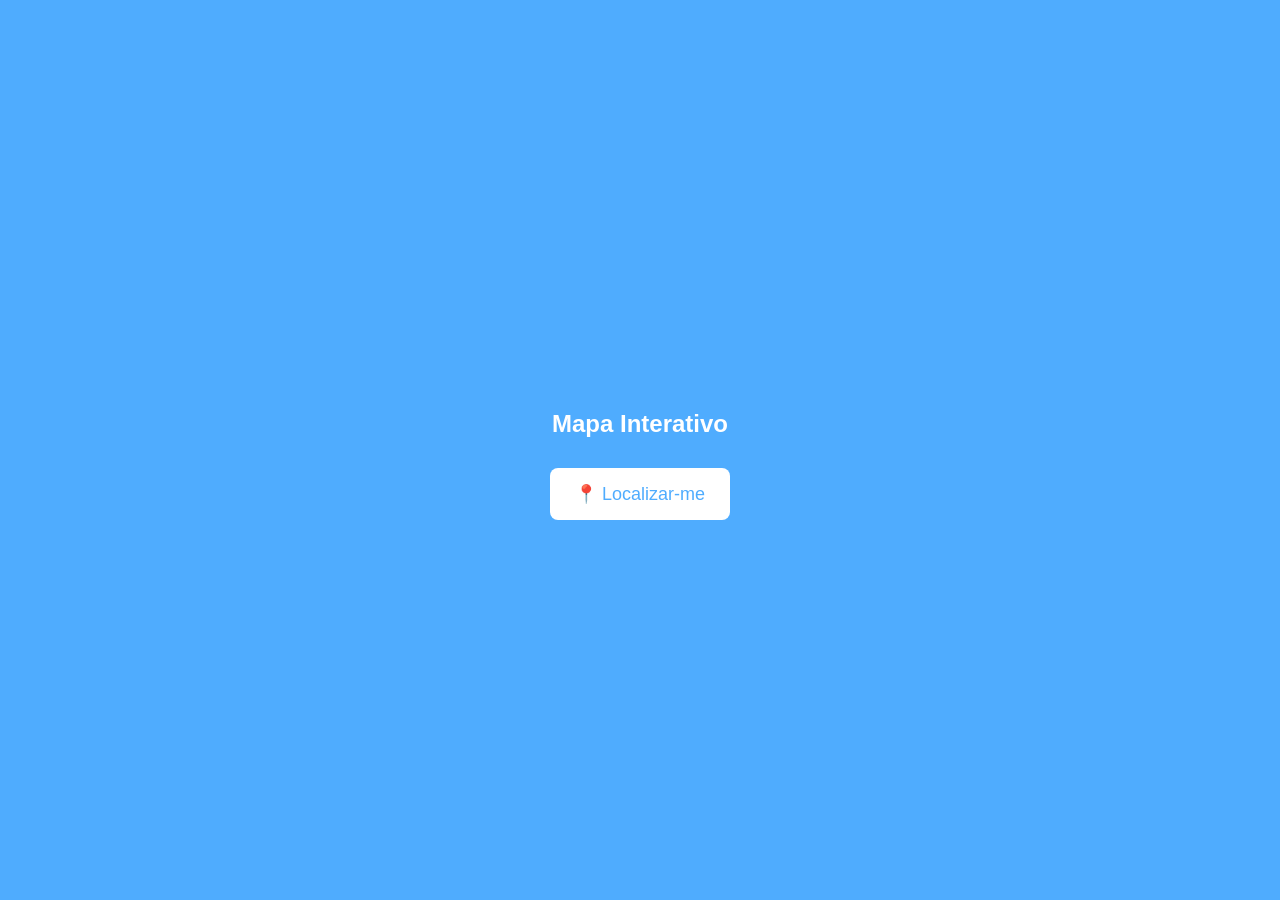
==== index.html @ d2a18efd "primeiro comit" ====
<!DOCTYPE html>
<html lang="pt-br">
<head>
    <meta charset="UTF-8">
    <title>Mapa Interativo - INPE</title>
    <meta name="viewport" content="width=device-width, initial-scale=1.0">

    <!-- Leaflet CSS -->
    <link rel="stylesheet" href="https://unpkg.com/leaflet/dist/leaflet.css"/>
    <link rel="stylesheet" href="style.css">

    <style>
        body, html { margin: 0; padding: 0; height: 100%; }
        #map { height: 100vh; display: none; }
        #telaInicial { display: flex; flex-direction: column; align-items: center; justify-content: center; height: 100vh; }
        #btnLocalizar { padding: 10px 20px; font-size: 16px; cursor: pointer; }
    </style>
</head>
<body>

    <div id="telaInicial">
        <h2>Mapa Interativo</h2>
        <button id="btnLocalizar">📍 Localizar-me</button>
    </div>

    <div id="infoModal" class="modal hidden">
        <div class="modal-content">
            <button id="closeModal" class="modal-close">×</button>
            <div id="modalSlider" class="modal-slider hidden">
                <button id="sliderPrev" type="button" class="slider-button">‹</button>
                <div class="slider-frame">
                    <img id="sliderImage" src="" alt="Foto do local">
                    <div id="sliderCaption" class="slider-caption"></div>
                </div>
                <button id="sliderNext" type="button" class="slider-button">›</button>
            </div>
            <div id="sliderCounter" class="slider-counter"></div>
            <h3 id="modalTitle"></h3>
            <p id="modalDescription"></p>
        </div>
    </div>

    <div id="markerFormModal" class="modal hidden">
        <div class="modal-content">
            <button id="closeFormModal" class="modal-close">×</button>
            <h3>Novo ponto</h3>
            <form id="markerForm">
                <label>Nome do local
                    <input type="text" id="markerName" required>
                </label>
                <label>Status
                    <select id="markerStatus">
                        <option value="Aberto">Aberto</option>
                        <option value="Fechado">Fechado</option>
                    </select>
                </label>
                <label>Descrição
                    <textarea id="markerDescription" rows="6" required></textarea>
                </label>
                <label>Imagens</label>
                <div id="imageDropZone" class="upload-zone">
                    Arraste as imagens aqui ou clique para selecionar
                </div>
                <input type="file" id="imageInput" accept="image/*" multiple hidden>
                <div id="imagePreview" class="preview-list"></div>
                <div class="modal-actions">
                    <button type="button" id="cancelMarkerButton">Cancelar</button>
                    <button type="submit">Salvar ponto</button>
                </div>
            </form>
        </div>
    </div>

    <div id="map"></div>

    <!-- Leaflet JS -->
    <script>window.USER_MODE = 'admin';</script>
    <script src="https://unpkg.com/leaflet/dist/leaflet.js"></script>
    <script src="script.js"></script>
</body>
</html>
---- style.css ----
body {
    margin: 0;
    font-family: Arial, sans-serif;
}

h2 {
    text-align: center;
    padding: 10px;
}

#map {
    height: 90vh;
    width: 100%;
}

#telaInicial {
    height: 100vh;
    display: flex;
    flex-direction: column;
    justify-content: center;
    align-items: center;
    background: #4facfe;
    color: white;
}

#telaInicial button {
    padding: 15px 25px;
    font-size: 18px;
    border: none;
    border-radius: 8px;
    cursor: pointer;
    background: white;
    color: #4facfe;
    transition: 0.3s;
}

#telaInicial button:hover {
    background: #eee;
}

#map {
    height: 100vh;
}

.modal {
    position: fixed;
    inset: 0;
    background: rgba(0, 0, 0, 0.55);
    display: flex;
    align-items: center;
    justify-content: center;
    z-index: 2000;
}

.modal.hidden {
    display: none;
}

.modal-content {
    width: min(520px, calc(100% - 40px));
    background: white;
    border-radius: 16px;
    padding: 26px;
    box-shadow: 0 20px 50px rgba(0, 0, 0, 0.2);
    position: relative;
}

.modal-content label {
    display: block;
    font-weight: 600;
    margin-bottom: 12px;
    color: #333;
}

.modal-content input[type="text"],
.modal-content select,
.modal-content textarea {
    width: 100%;
    border: 1px solid #d1d9e6;
    border-radius: 10px;
    padding: 12px 14px;
    margin-top: 6px;
    box-sizing: border-box;
    font-size: 14px;
    color: #333;
    background: #f9fbff;
}

.modal-content textarea {
    min-height: 140px;
    resize: vertical;
}

.modal-content input[type="text"]:focus,
.modal-content select:focus,
.modal-content textarea:focus {
    outline: none;
    border-color: #4facfe;
    box-shadow: 0 0 0 3px rgba(79, 172, 254, 0.18);
}

.modal-close {
    position: absolute;
    right: 14px;
    top: 14px;
    width: 36px;
    height: 36px;
    border: none;
    border-radius: 50%;
    background: #f0f0f0;
    cursor: pointer;
    font-size: 20px;
    line-height: 1;
}

.modal-content h3 {
    margin: 0 0 12px 0;
    font-size: 1.25rem;
}

.modal-content p {
    margin: 0;
    color: #333;
    line-height: 1.5;
}

.modal-slider {
    display: flex;
    gap: 12px;
    align-items: center;
    justify-content: center;
    margin-bottom: 14px;
}

.modal-slider.hidden {
    display: none;
}

.slider-button {
    width: 40px;
    height: 40px;
    border: none;
    background: rgba(0, 0, 0, 0.12);
    color: #111;
    border-radius: 50%;
    font-size: 24px;
    cursor: pointer;
    transition: background 0.2s;
}

.slider-button:hover {
    background: rgba(0, 0, 0, 0.18);
}

.slider-frame {
    position: relative;
    width: 100%;
    max-width: 420px;
    aspect-ratio: 16 / 10;
    overflow: hidden;
    border-radius: 16px;
    background: #000;
}

.slider-frame img {
    width: 100%;
    height: 100%;
    object-fit: cover;
    display: block;
}

.slider-caption {
    position: absolute;
    inset: auto 0 0 0;
    padding: 10px 14px;
    background: rgba(0, 0, 0, 0.45);
    color: #fff;
    font-size: 13px;
    line-height: 1.4;
    backdrop-filter: blur(6px);
}

.slider-counter {
    text-align: center;
    font-size: 13px;
    color: #556677;
    margin-bottom: 14px;
}

.upload-zone {
    border: 2px dashed #99c1ff;
    border-radius: 12px;
    padding: 18px;
    text-align: center;
    color: #556677;
    cursor: pointer;
    margin-bottom: 12px;
    transition: background 0.2s, border-color 0.2s;
}

.upload-zone.dragover {
    background: #eef6ff;
    border-color: #5b8cff;
}

.preview-list {
    display: grid;
    grid-template-columns: repeat(auto-fit, minmax(90px, 1fr));
    gap: 10px;
    margin-bottom: 16px;
}

.preview-item {
    border: 1px solid #ddd;
    border-radius: 10px;
    overflow: hidden;
    background: #fafafa;
    position: relative;
}

.preview-item img {
    width: 100%;
    height: 90px;
    object-fit: cover;
}

.preview-item span {
    display: block;
    padding: 6px 8px;
    font-size: 12px;
    color: #555;
    white-space: nowrap;
    overflow: hidden;
    text-overflow: ellipsis;
}

.modal-actions {
    display: flex;
    gap: 12px;
    justify-content: flex-end;
    margin-top: 10px;
}

.modal-actions button {
    padding: 10px 16px;
    border: none;
    border-radius: 8px;
    cursor: pointer;
}

#cancelMarkerButton {
    background: #f0f0f0;
    color: #333;
}

.modal-actions button[type="submit"] {
    background: #4facfe;
    color: white;
}

.popup-link {
    color: #007bff;
    text-decoration: none;
    font-weight: 700;
}

.popup-link:hover {
    text-decoration: underline;
}

.category-div-icon {
    font-size: 22px;
    text-align: center;
    line-height: 34px;
    width: 34px;
    height: 34px;
    background: white;
    border: 3px solid rgba(0, 0, 0, 0.8);
    border-radius: 50%;
    box-shadow: 0 4px 10px rgba(0, 0, 0, 0.25);
    display: flex;
    align-items: center;
    justify-content: center;
}

.category-div-icon.category-restaurant {
    background: #fff7e6;
}

.category-div-icon.category-gas {
    background: #e6f7ff;
}

.category-div-icon.category-park {
    background: #e8ffe6;
}

.category-div-icon.category-library {
    background: #fff4e6;
}

.category-div-icon.category-lab {
    background: #f5f0ff;
}

.category-div-icon.category-observatory {
    background: #e6f0ff;
}

.category-div-icon.category-ambulance {
    background: #ffe6e6;
}

.category-div-icon.category-satellite {
    background: #e6f0ff;
}

.category-div-icon.category-restroom {
    background: #f0f0f0;
}

.category-div-icon.category-climate {
    background: #fff6e6;
}

.category-div-icon.category-museum {
    background: #f7f0ff;
}

.category-div-icon.category-car {
    background: #e6f7e6;
}
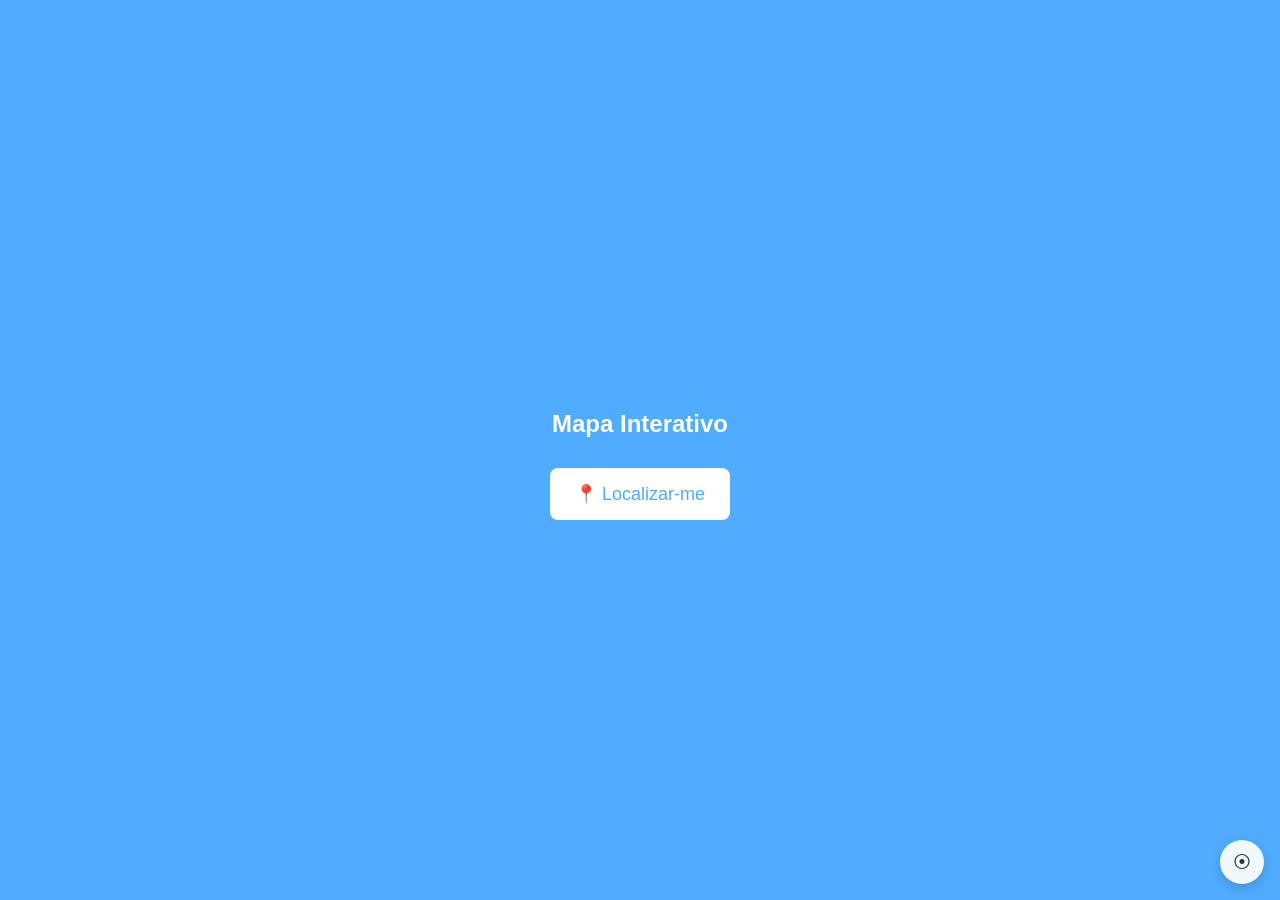
==== commit aceae0e5: "segundo commit Co-authored-by: Copilot <copilot@github.com>" ====
--- a/index.html
+++ b/index.html
@@ -72,6 +72,7 @@
     </div>
 
     <div id="map"></div>
+    <button id="btnCentralizar" class="map-control" title="Centralizar na minha posição">⦿</button>
 
     <!-- Leaflet JS -->
     <script>window.USER_MODE = 'admin';</script>
--- a/style.css
+++ b/style.css
@@ -40,6 +40,30 @@
 
 #map {
     height: 100vh;
+    position: relative;
+}
+
+.map-control {
+    position: fixed;
+    right: 16px;
+    bottom: 16px;
+    width: 44px;
+    height: 44px;
+    border: none;
+    border-radius: 50%;
+    background: rgba(255, 255, 255, 0.92);
+    color: #333;
+    font-size: 18px;
+    cursor: pointer;
+    box-shadow: 0 4px 12px rgba(0,0,0,0.16);
+    display: flex;
+    align-items: center;
+    justify-content: center;
+    z-index: 1000;
+}
+
+.map-control:hover {
+    background: white;
 }
 
 .modal {
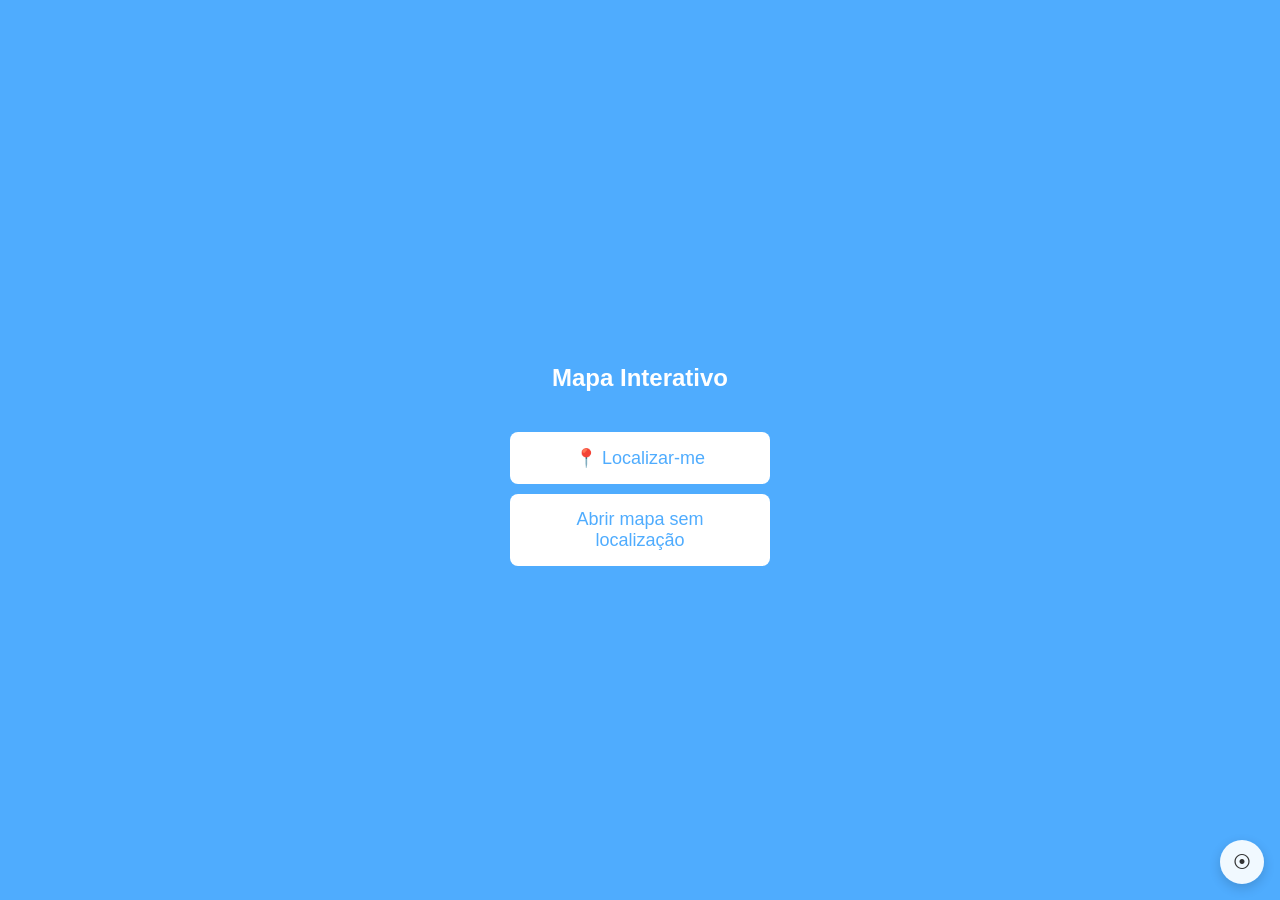
==== commit 28a3e97a: "decimo commit" ====
--- a/index.html
+++ b/index.html
@@ -21,6 +21,7 @@
     <div id="telaInicial">
         <h2>Mapa Interativo</h2>
         <button id="btnLocalizar">📍 Localizar-me</button>
+        <button id="btnAbrirMapa" class="secondary-button" type="button">Abrir mapa sem localização</button>
     </div>
 
     <div id="infoModal" class="modal hidden">
@@ -28,7 +29,7 @@
             <button id="closeModal" class="modal-close">×</button>
             <div id="modalSlider" class="modal-slider hidden">
                 <button id="sliderPrev" type="button" class="slider-button">‹</button>
-                <div class="slider-frame">
+                <div class="slider-frame" title="Clique para ampliar">
                     <img id="sliderImage" src="" alt="Foto do local">
                     <div id="sliderCaption" class="slider-caption"></div>
                 </div>
@@ -37,6 +38,14 @@
             <div id="sliderCounter" class="slider-counter"></div>
             <h3 id="modalTitle"></h3>
             <p id="modalDescription"></p>
+            <button id="closeModalFooter" class="modal-footer-close" type="button">Fechar</button>
+        </div>
+    </div>
+
+    <div id="imageViewer" class="image-viewer hidden">
+        <div class="image-viewer-content">
+            <button id="closeViewer" class="viewer-close" type="button">×</button>
+            <img id="viewerImage" src="" alt="Imagem ampliada">
         </div>
     </div>
 
--- a/style.css
+++ b/style.css
@@ -32,6 +32,13 @@
     background: white;
     color: #4facfe;
     transition: 0.3s;
+    margin: 10px 0 0;
+    width: min(260px, 100%);
+}
+
+.secondary-button {
+    background: #e7f1ff;
+    color: #0f4db0;
 }
 
 #telaInicial button:hover {
@@ -81,12 +88,17 @@
 }
 
 .modal-content {
-    width: min(520px, calc(100% - 40px));
-    background: white;
-    border-radius: 16px;
-    padding: 26px;
-    box-shadow: 0 20px 50px rgba(0, 0, 0, 0.2);
+    width: min(640px, calc(100% - 40px));
+    background: linear-gradient(180deg, #ffffff 0%, #f8fbff 100%);
+    border-radius: 24px;
+    padding: 24px;
+    box-shadow: 0 26px 60px rgba(0, 0, 0, 0.18);
     position: relative;
+    max-height: calc(100vh - 40px);
+    overflow-y: auto;
+    display: flex;
+    flex-direction: column;
+    gap: 18px;
 }
 
 .modal-content label {
@@ -138,14 +150,78 @@
 }
 
 .modal-content h3 {
-    margin: 0 0 12px 0;
-    font-size: 1.25rem;
-}
-
-.modal-content p {
     margin: 0;
-    color: #333;
-    line-height: 1.5;
+    font-size: 1.4rem;
+    letter-spacing: -0.02em;
+    color: #0f2540;
+}
+
+#modalDescription {
+    margin: 0;
+    padding: 18px 20px;
+    border-radius: 18px;
+    background: #eef5ff;
+    border: 1px solid #dfeafd;
+    color: #1a2d48;
+    line-height: 1.8;
+    white-space: pre-wrap;
+    word-break: break-word;
+}
+
+.modal-footer-close {
+    width: 100%;
+    padding: 14px 18px;
+    border: none;
+    border-radius: 14px;
+    background: #4facfe;
+    color: white;
+    font-size: 1rem;
+    font-weight: 700;
+    cursor: pointer;
+    transition: transform 0.2s ease, background 0.2s ease;
+}
+
+.modal-footer-close:hover {
+    background: #3d98e8;
+}
+
+.modal-footer-close:active {
+    transform: translateY(1px);
+}
+
+@media (max-width: 640px) {
+    .modal {
+        padding: 10px;
+    }
+
+    .modal-content {
+        width: calc(100% - 20px);
+        padding: 18px;
+        max-height: calc(100vh - 20px);
+        gap: 16px;
+    }
+
+    .modal-close {
+        width: 48px;
+        height: 48px;
+        right: 12px;
+        top: 12px;
+    }
+
+    .slider-button {
+        width: 42px;
+        height: 42px;
+        font-size: 24px;
+    }
+
+    .slider-frame {
+        max-width: 100%;
+    }
+
+    .modal-footer-close {
+        padding: 16px 20px;
+        font-size: 1rem;
+    }
 }
 
 .modal-slider {
@@ -179,11 +255,16 @@
 .slider-frame {
     position: relative;
     width: 100%;
-    max-width: 420px;
+    max-width: 520px;
     aspect-ratio: 16 / 10;
     overflow: hidden;
-    border-radius: 16px;
+    border-radius: 20px;
     background: #000;
+    box-shadow: inset 0 0 0 1px rgba(255,255,255,0.08);
+}
+
+.slider-frame:hover {
+    cursor: zoom-in;
 }
 
 .slider-frame img {
@@ -191,24 +272,69 @@
     height: 100%;
     object-fit: cover;
     display: block;
+    transition: transform 0.3s ease;
+}
+
+.slider-frame:hover img {
+    transform: scale(1.02);
 }
 
 .slider-caption {
-    position: absolute;
-    inset: auto 0 0 0;
-    padding: 10px 14px;
-    background: rgba(0, 0, 0, 0.45);
-    color: #fff;
-    font-size: 13px;
-    line-height: 1.4;
-    backdrop-filter: blur(6px);
+    display: none;
 }
 
 .slider-counter {
     text-align: center;
     font-size: 13px;
     color: #556677;
-    margin-bottom: 14px;
+    margin-bottom: 4px;
+}
+
+.image-viewer {
+    position: fixed;
+    inset: 0;
+    display: flex;
+    align-items: center;
+    justify-content: center;
+    background: rgba(0, 0, 0, 0.88);
+    z-index: 2500;
+    padding: 20px;
+}
+
+.image-viewer.hidden {
+    display: none;
+}
+
+.image-viewer-content {
+    position: relative;
+    max-width: 92vw;
+    max-height: 92vh;
+    width: 100%;
+    display: flex;
+    align-items: center;
+    justify-content: center;
+}
+
+.image-viewer-content img {
+    max-width: 100%;
+    max-height: 100%;
+    border-radius: 20px;
+    box-shadow: 0 30px 80px rgba(0, 0, 0, 0.45);
+}
+
+.viewer-close {
+    position: absolute;
+    top: -12px;
+    right: -12px;
+    width: 40px;
+    height: 40px;
+    border: none;
+    border-radius: 50%;
+    background: rgba(255, 255, 255, 0.95);
+    color: #111;
+    font-size: 24px;
+    cursor: pointer;
+    box-shadow: 0 10px 25px rgba(0, 0, 0, 0.18);
 }
 
 .upload-zone {
@@ -351,6 +477,38 @@
     background: #f7f0ff;
 }
 
+.category-div-icon.category-music {
+    background: #fff2f8;
+}
+
+.category-div-icon.category-tool {
+    background: #f2f4f8;
+}
+
+.category-div-icon.category-energy {
+    background: #fff8e6;
+}
+
+.category-div-icon.category-flame {
+    background: #fff1e6;
+}
+
+.category-div-icon.category-gravity {
+    background: #e6f2ff;
+}
+
+.category-div-icon.category-radio {
+    background: #f7f4ff;
+}
+
+.category-div-icon.category-earth {
+    background: #e6f8ff;
+}
+
+.category-div-icon.category-map {
+    background: #fff7e6;
+}
+
 .category-div-icon.category-car {
     background: #e6f7e6;
 }
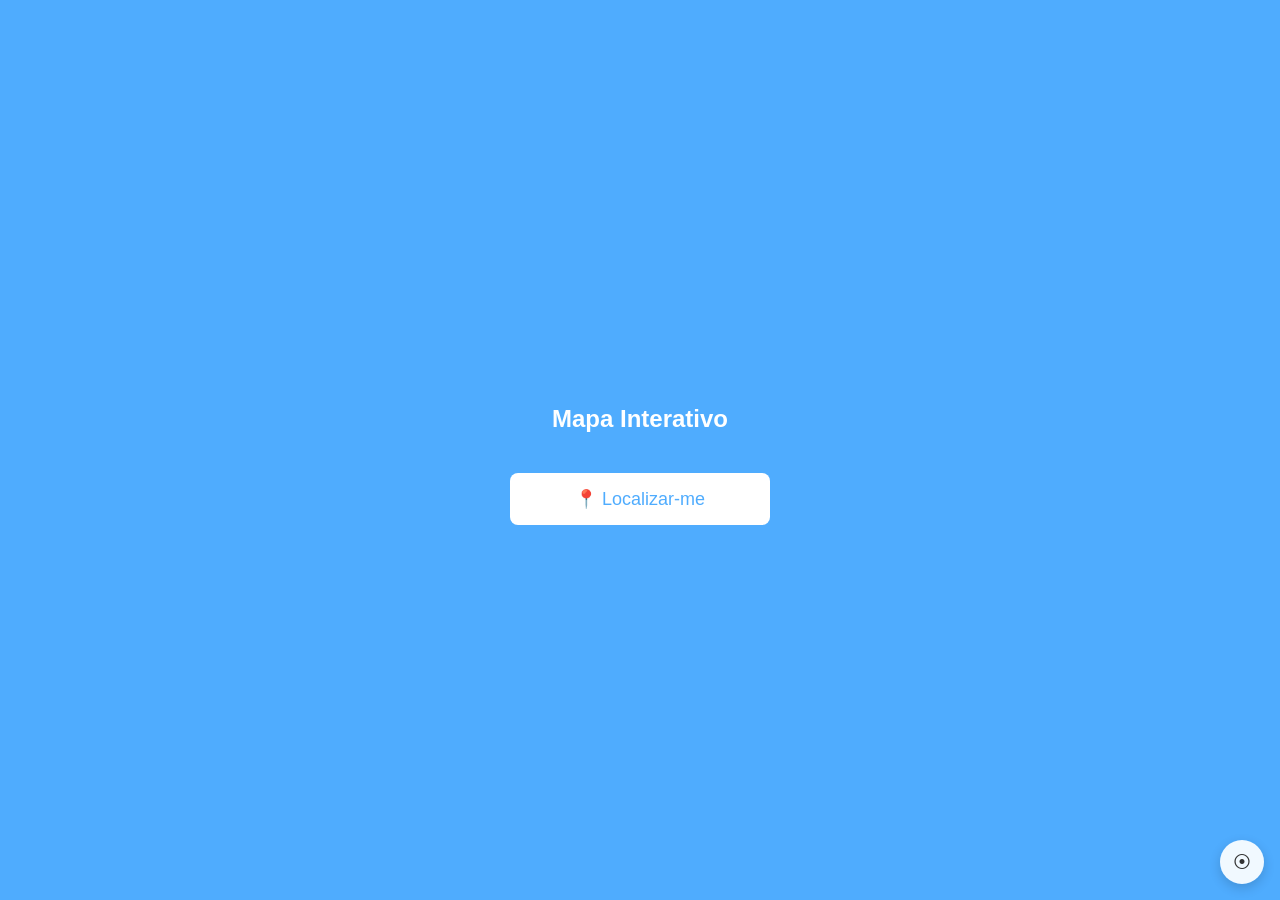
==== commit eb3758b5: "decimo primeiro commit" ====
--- a/index.html
+++ b/index.html
@@ -21,7 +21,6 @@
     <div id="telaInicial">
         <h2>Mapa Interativo</h2>
         <button id="btnLocalizar">📍 Localizar-me</button>
-        <button id="btnAbrirMapa" class="secondary-button" type="button">Abrir mapa sem localização</button>
     </div>
 
     <div id="infoModal" class="modal hidden">
@@ -29,22 +28,19 @@
             <button id="closeModal" class="modal-close">×</button>
             <div id="modalSlider" class="modal-slider hidden">
                 <button id="sliderPrev" type="button" class="slider-button">‹</button>
-                <div class="slider-frame" title="Clique para ampliar">
+                <div class="slider-frame">
                     <img id="sliderImage" src="" alt="Foto do local">
-                    <div id="sliderCaption" class="slider-caption"></div>
                 </div>
                 <button id="sliderNext" type="button" class="slider-button">›</button>
             </div>
             <div id="sliderCounter" class="slider-counter"></div>
             <h3 id="modalTitle"></h3>
             <p id="modalDescription"></p>
-            <button id="closeModalFooter" class="modal-footer-close" type="button">Fechar</button>
         </div>
     </div>
-
     <div id="imageViewer" class="image-viewer hidden">
         <div class="image-viewer-content">
-            <button id="closeViewer" class="viewer-close" type="button">×</button>
+            <button id="closeViewer" class="viewer-close">×</button>
             <img id="viewerImage" src="" alt="Imagem ampliada">
         </div>
     </div>
--- a/style.css
+++ b/style.css
@@ -34,11 +34,6 @@
     transition: 0.3s;
     margin: 10px 0 0;
     width: min(260px, 100%);
-}
-
-.secondary-button {
-    background: #e7f1ff;
-    color: #0f4db0;
 }
 
 #telaInicial button:hover {
@@ -158,49 +153,114 @@
 
 #modalDescription {
     margin: 0;
-    padding: 18px 20px;
-    border-radius: 18px;
-    background: #eef5ff;
-    border: 1px solid #dfeafd;
-    color: #1a2d48;
-    line-height: 1.8;
+    color: #333;
+    line-height: 1.5;
     white-space: pre-wrap;
     word-break: break-word;
 }
 
-.modal-footer-close {
-    width: 100%;
-    padding: 14px 18px;
-    border: none;
-    border-radius: 14px;
-    background: #4facfe;
-    color: white;
-    font-size: 1rem;
-    font-weight: 700;
-    cursor: pointer;
-    transition: transform 0.2s ease, background 0.2s ease;
-}
-
-.modal-footer-close:hover {
-    background: #3d98e8;
-}
-
-.modal-footer-close:active {
-    transform: translateY(1px);
+.modal-slider {
+    display: flex;
+    gap: 12px;
+    align-items: center;
+    justify-content: center;
+    margin-bottom: 14px;
+}
+
+.modal-slider.hidden {
+    display: none;
+}
+
+.slider-button {
+    width: 40px;
+    height: 40px;
+    border: none;
+    background: rgba(0, 0, 0, 0.12);
+    color: #111;
+    border-radius: 50%;
+    font-size: 24px;
+    cursor: pointer;
+    transition: background 0.2s;
+}
+
+.slider-button:hover {
+    background: rgba(0, 0, 0, 0.18);
+}
+
+.slider-frame {
+    position: relative;
+    width: 100%;
+    max-width: 520px;
+    aspect-ratio: 16 / 10;
+    overflow: hidden;
+    border-radius: 20px;
+    background: #000;
+    box-shadow: inset 0 0 0 1px rgba(255,255,255,0.08);
+}
+
+.slider-frame:hover {
+    cursor: pointer;
+}
+
+.slider-frame img {
+    width: 100%;
+    height: 100%;
+    object-fit: cover;
+    display: block;
+}
+
+.slider-counter {
+    text-align: center;
+    font-size: 13px;
+    color: #556677;
+    margin-bottom: 4px;
+}
+
+.image-viewer {
+    position: fixed;
+    inset: 0;
+    background: rgba(0, 0, 0, 0.84);
+    display: flex;
+    justify-content: center;
+    align-items: center;
+    padding: 20px;
+    z-index: 3000;
+}
+
+.image-viewer.hidden {
+    display: none;
+}
+
+.image-viewer-content {
+    position: relative;
+    width: min(100%, 900px);
+    max-height: 92vh;
+}
+
+.image-viewer img {
+    width: 100%;
+    height: auto;
+    border-radius: 18px;
+    object-fit: contain;
+    display: block;
+}
+
+.viewer-close {
+    position: absolute;
+    top: -10px;
+    right: -10px;
+    width: 44px;
+    height: 44px;
+    border: none;
+    border-radius: 50%;
+    background: white;
+    color: #111;
+    font-size: 24px;
+    cursor: pointer;
+    box-shadow: 0 10px 24px rgba(0,0,0,0.22);
 }
 
 @media (max-width: 640px) {
-    .modal {
-        padding: 10px;
-    }
-
-    .modal-content {
-        width: calc(100% - 20px);
-        padding: 18px;
-        max-height: calc(100vh - 20px);
-        gap: 16px;
-    }
-
     .modal-close {
         width: 48px;
         height: 48px;
@@ -213,129 +273,8 @@
         height: 42px;
         font-size: 24px;
     }
-
-    .slider-frame {
-        max-width: 100%;
-    }
-
-    .modal-footer-close {
-        padding: 16px 20px;
-        font-size: 1rem;
-    }
-}
-
-.modal-slider {
-    display: flex;
-    gap: 12px;
-    align-items: center;
-    justify-content: center;
-    margin-bottom: 14px;
-}
-
-.modal-slider.hidden {
-    display: none;
-}
-
-.slider-button {
-    width: 40px;
-    height: 40px;
-    border: none;
-    background: rgba(0, 0, 0, 0.12);
-    color: #111;
-    border-radius: 50%;
-    font-size: 24px;
-    cursor: pointer;
-    transition: background 0.2s;
-}
-
-.slider-button:hover {
-    background: rgba(0, 0, 0, 0.18);
-}
-
-.slider-frame {
-    position: relative;
-    width: 100%;
-    max-width: 520px;
-    aspect-ratio: 16 / 10;
-    overflow: hidden;
-    border-radius: 20px;
-    background: #000;
-    box-shadow: inset 0 0 0 1px rgba(255,255,255,0.08);
-}
-
-.slider-frame:hover {
-    cursor: zoom-in;
-}
-
-.slider-frame img {
-    width: 100%;
-    height: 100%;
-    object-fit: cover;
-    display: block;
-    transition: transform 0.3s ease;
-}
-
-.slider-frame:hover img {
-    transform: scale(1.02);
-}
-
-.slider-caption {
-    display: none;
-}
-
-.slider-counter {
-    text-align: center;
-    font-size: 13px;
-    color: #556677;
-    margin-bottom: 4px;
-}
-
-.image-viewer {
-    position: fixed;
-    inset: 0;
-    display: flex;
-    align-items: center;
-    justify-content: center;
-    background: rgba(0, 0, 0, 0.88);
-    z-index: 2500;
-    padding: 20px;
-}
-
-.image-viewer.hidden {
-    display: none;
-}
-
-.image-viewer-content {
-    position: relative;
-    max-width: 92vw;
-    max-height: 92vh;
-    width: 100%;
-    display: flex;
-    align-items: center;
-    justify-content: center;
-}
-
-.image-viewer-content img {
-    max-width: 100%;
-    max-height: 100%;
-    border-radius: 20px;
-    box-shadow: 0 30px 80px rgba(0, 0, 0, 0.45);
-}
-
-.viewer-close {
-    position: absolute;
-    top: -12px;
-    right: -12px;
-    width: 40px;
-    height: 40px;
-    border: none;
-    border-radius: 50%;
-    background: rgba(255, 255, 255, 0.95);
-    color: #111;
-    font-size: 24px;
-    cursor: pointer;
-    box-shadow: 0 10px 25px rgba(0, 0, 0, 0.18);
-}
+}
+
 
 .upload-zone {
     border: 2px dashed #99c1ff;
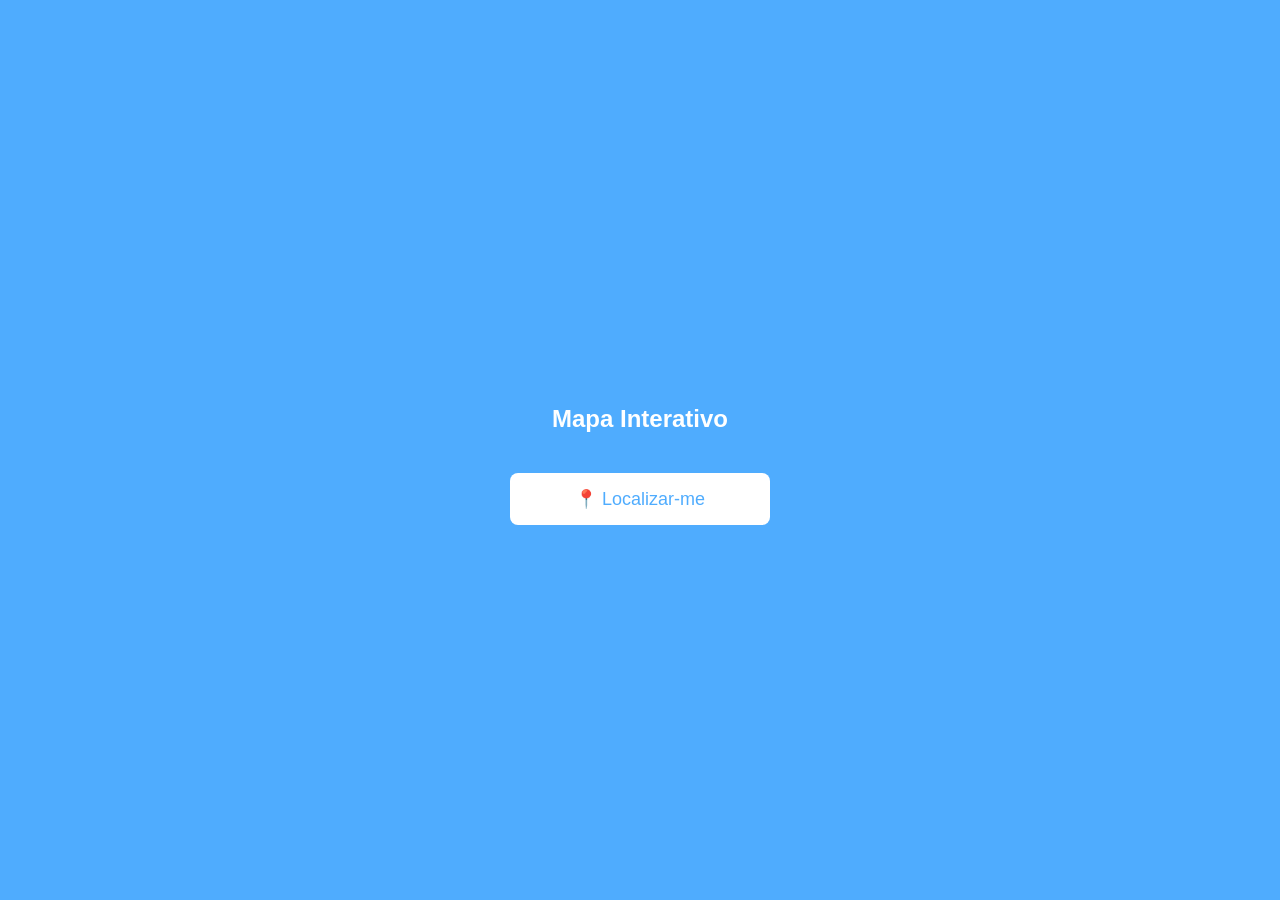
==== commit 90433ac8: "decimo segundo commit" ====
--- a/index.html
+++ b/index.html
@@ -76,8 +76,52 @@
         </div>
     </div>
 
+    <div id="trilhaFormModal" class="modal hidden">
+        <div class="modal-content">
+            <button id="closeTrilhaFormModal" class="modal-close">×</button>
+            <h3>Nova trilha</h3>
+            <form id="trilhaForm">
+                <label>Nome da trilha
+                    <input type="text" id="trilhaName" required>
+                </label>
+                <label>Cor
+                    <input type="color" id="trilhaColor" value="#e67e22">
+                </label>
+                <p id="trilhaPointsCount" class="form-hint">0 pontos demarcados</p>
+                <div class="modal-actions">
+                    <button type="button" id="cancelTrilhaButton">Cancelar</button>
+                    <button type="submit">Salvar trilha</button>
+                </div>
+            </form>
+        </div>
+    </div>
+
+    <div id="trilhaSelectModal" class="modal hidden">
+        <div class="modal-content modal-content-compact">
+            <button id="closeTrilhaSelectModal" class="modal-close" type="button">×</button>
+            <h3>Trilha no mapa</h3>
+            <p class="form-hint">Escolha uma trilha para exibir. Somente uma pode aparecer por vez.</p>
+            <label>Trilha
+                <select id="trilhaSelect">
+                    <option value="">Nenhuma</option>
+                </select>
+            </label>
+            <div class="modal-actions">
+                <button type="button" id="cancelTrilhaSelectButton">Fechar</button>
+                <button type="button" id="applyTrilhaSelectButton">Aplicar</button>
+            </div>
+        </div>
+    </div>
+
     <div id="map"></div>
-    <button id="btnCentralizar" class="map-control" title="Centralizar na minha posição">⦿</button>
+    <div id="mapControls" class="map-controls hidden">
+        <button id="btnAbrirTrilhas" class="map-control map-control-wide" type="button" title="Escolher trilha no mapa">Trilhas</button>
+        <button id="btnModoTrilha" class="map-control map-control-wide hidden" type="button" title="Alternar modo trilha">Criar trilha</button>
+        <button id="btnDesfazerPonto" class="map-control map-control-wide hidden" type="button" title="Remover último ponto">Desfazer</button>
+        <button id="btnSalvarTrilha" class="map-control map-control-wide hidden" type="button" title="Salvar trilha">Salvar</button>
+        <button id="btnCancelarTrilha" class="map-control map-control-wide hidden" type="button" title="Cancelar trilha">Cancelar</button>
+        <button id="btnCentralizar" class="map-control" title="Centralizar na minha posição">⦿</button>
+    </div>
 
     <!-- Leaflet JS -->
     <script>window.USER_MODE = 'admin';</script>
--- a/style.css
+++ b/style.css
@@ -45,10 +45,37 @@
     position: relative;
 }
 
-.map-control {
+.map-controls {
     position: fixed;
     right: 16px;
     bottom: 16px;
+    display: flex;
+    flex-direction: column;
+    align-items: flex-end;
+    gap: 8px;
+    z-index: 1000;
+}
+
+.map-controls.hidden {
+    display: none;
+}
+
+.modal-content-compact {
+    width: min(420px, calc(100% - 40px));
+}
+
+.modal-content-compact select {
+    width: 100%;
+    margin-top: 6px;
+    border: 1px solid #ccd6e0;
+    border-radius: 8px;
+    padding: 10px 12px;
+    font-size: 14px;
+    background: #fff;
+    color: #222;
+}
+
+.map-control {
     width: 44px;
     height: 44px;
     border: none;
@@ -61,11 +88,38 @@
     display: flex;
     align-items: center;
     justify-content: center;
-    z-index: 1000;
+}
+
+.map-control-wide {
+    width: auto;
+    min-width: 88px;
+    padding: 0 14px;
+    border-radius: 22px;
+    font-size: 13px;
+    font-weight: 600;
+}
+
+.map-control.active {
+    background: #e67e22;
+    color: #fff;
+}
+
+.map-control.hidden {
+    display: none;
 }
 
 .map-control:hover {
     background: white;
+}
+
+.map-control.active:hover {
+    background: #d35400;
+}
+
+.form-hint {
+    margin: 0;
+    color: #555;
+    font-size: 14px;
 }
 
 .modal {
